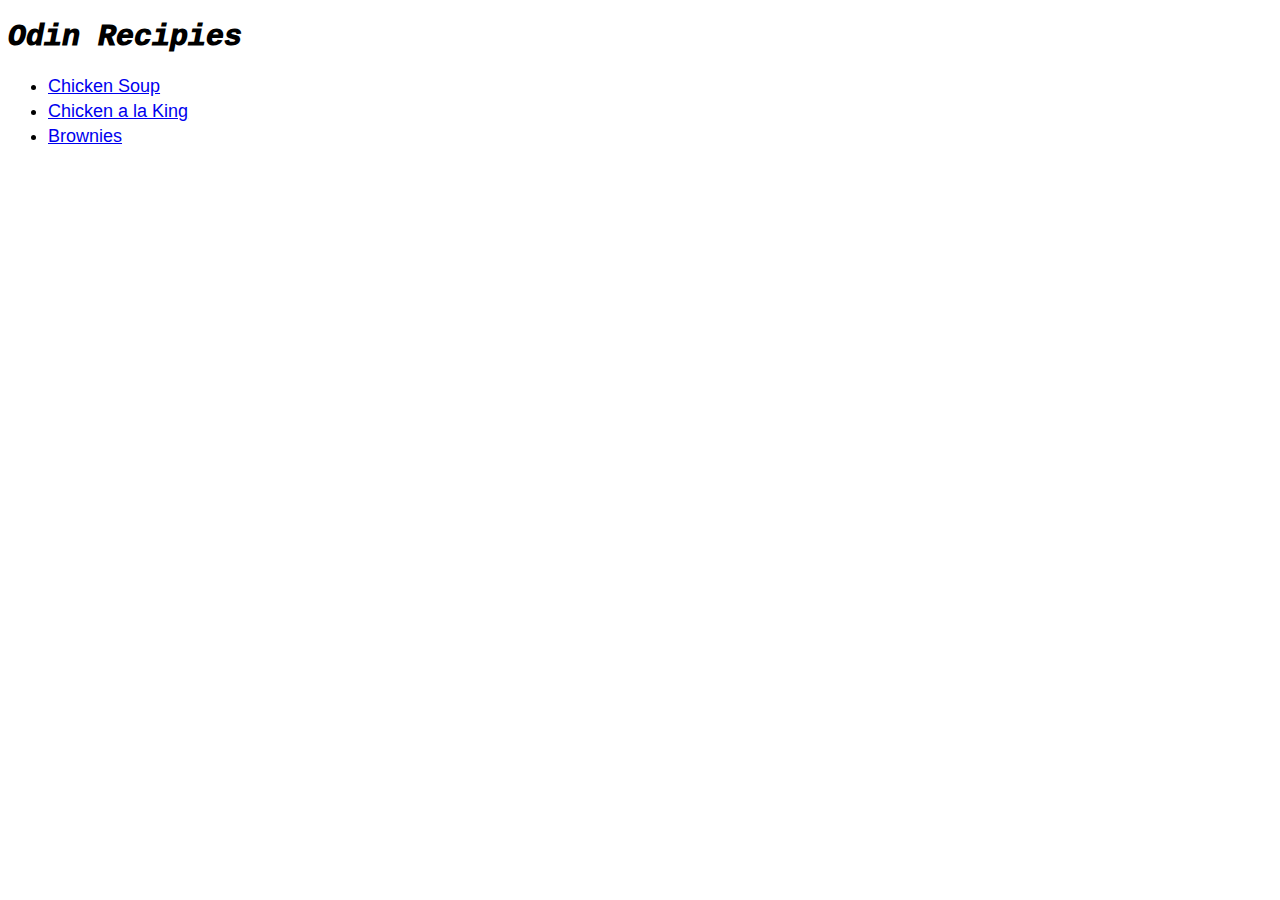
==== index.html @ 0eaa592a "Add .recipies and .header-main to index.html" ====
<!DOCTYPE html>
    <html lang="en">

        <head>
            <meta charset="UTF-8">
            <title>Odin Recipies</title>
            <link rel="stylesheet" href="style.css">
        </head>

        <body>
            <h1 class="header-main">Odin Recipies</h1>

            <ul class="recipies">
                <li><a href="recipies/chicken-soup.html">Chicken Soup</a></li>
                <li><a href="recipies/chicken-a-la-king.html">Chicken a la King</a></li>
                <li><a href="recipies/brownies.html">Brownies</a></li>
            </ul>
    
        </body>

    </html>
---- style.css ----
.header-main,
.header {
    font-family: Courier, Lucida, monospace;
}

.header-main {
    font-size: 30px;
    font-style: italic;
    font-weight: 1000;
}

.recipies {
    font-family: Arial, Helvetica, sans-serif;
    font-size: 18px;
    line-height: 25px;
}

.header {font-size: 24px;}

.description {
    font-family: Times, Georgia, serif;
    font-size: 17px;
}

.ingredients {
    font-family: Times, Georgia, serif;
    font-size: 17px;
}

.steps {
    font-family: Arial, Helvetica, sans-serif;
    font-size: 16px;
}

.Home {
    font-family: Times, Georgia, serif;
    font-size: 20px;
    font-weight: 600;
}
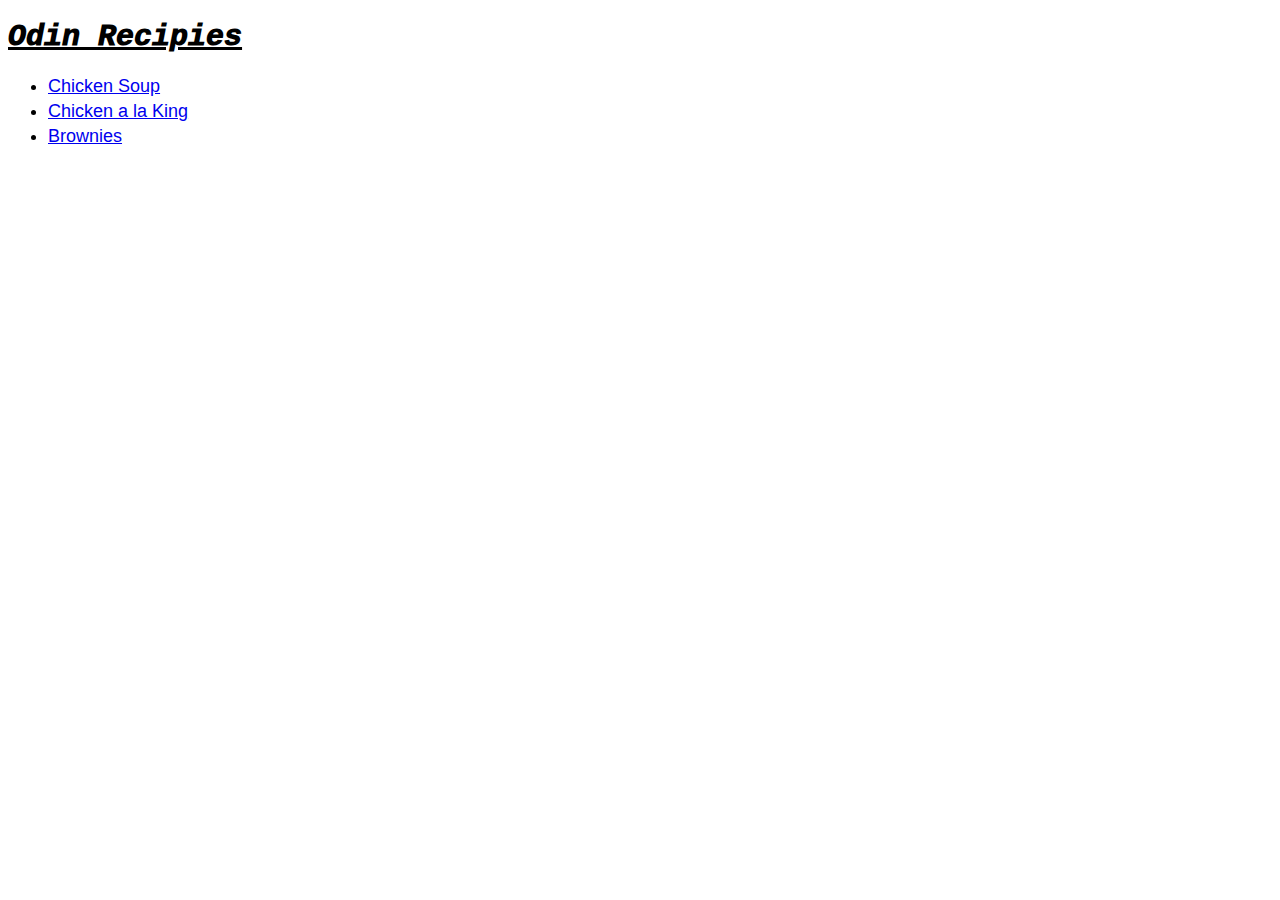
==== commit 423e6813: "Add .Home-Title and underline" ====
--- a/index.html
+++ b/index.html
@@ -8,7 +8,7 @@
         </head>
 
         <body>
-            <h1 class="header-main">Odin Recipies</h1>
+            <h1 class="header-main" class="Home-Title">Odin Recipies</h1>
 
             <ul class="recipies">
                 <li><a href="recipies/chicken-soup.html">Chicken Soup</a></li>
--- a/style.css
+++ b/style.css
@@ -10,6 +10,11 @@
     font-size: 30px;
     font-style: italic;
     font-weight: 1000;
+}
+
+.header-main,
+.Home-Title {
+    text-decoration: underline;
 }
 
 .recipies {
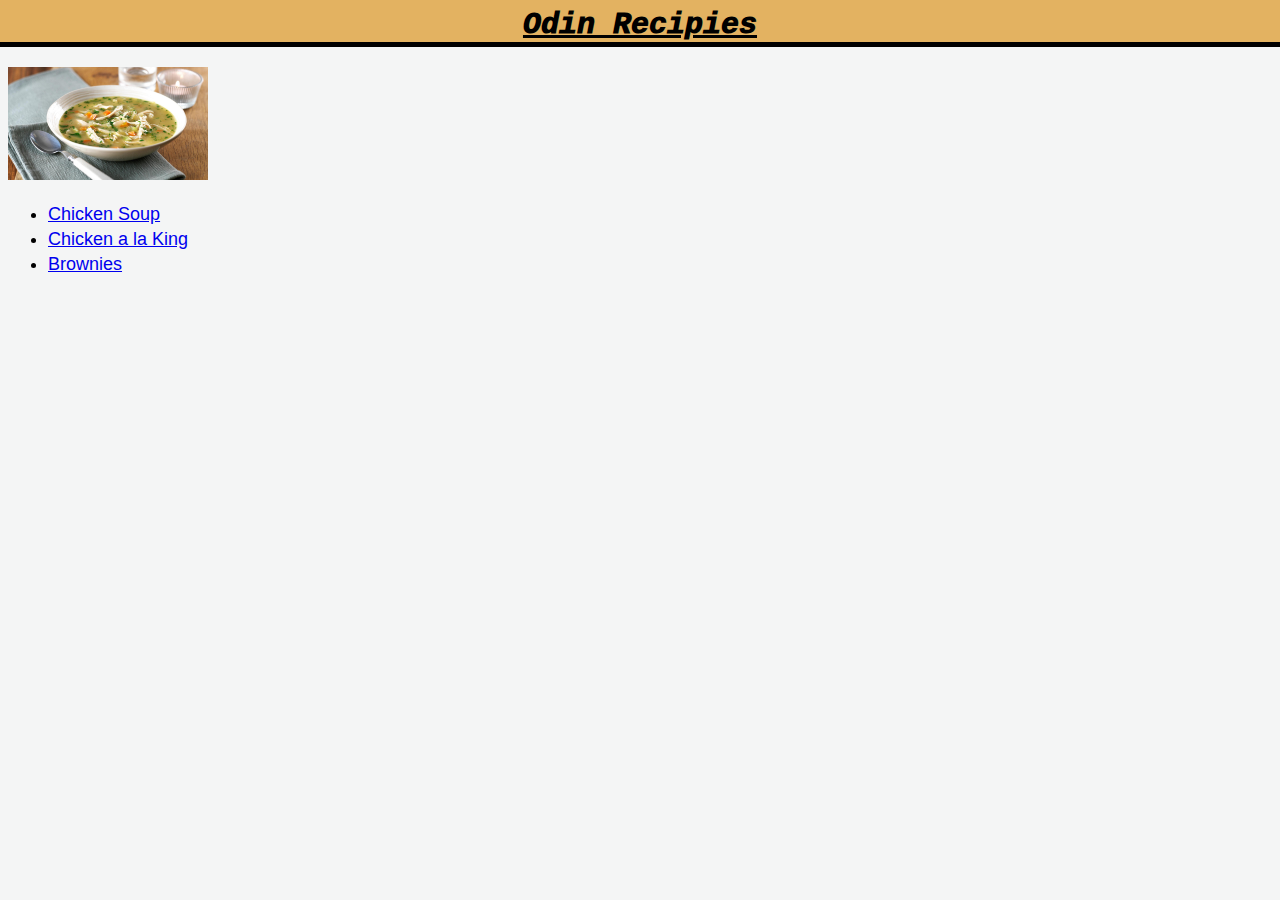
==== commit 2a0564be: "Add home-pic class" ====
--- a/index.html
+++ b/index.html
@@ -8,7 +8,12 @@
         </head>
 
         <body>
-            <h1 class="header-main" class="Home-Title">Odin Recipies</h1>
+            <h1 class="header-main" id="home-title">Odin Recipies</h1>
+
+
+            <img class="home-pic" id="chicken-pic" src="images/chicken-soup.jpg" alt="A bowl of chicken soup" height="250" width="400"></p>
+
+
 
             <ul class="recipies">
                 <li><a href="recipies/chicken-soup.html">Chicken Soup</a></li>
--- a/style.css
+++ b/style.css
@@ -1,5 +1,5 @@
 
-
+html {background-color: #f4f5f5;}
 
 .header-main,
 .header {
@@ -12,10 +12,24 @@
     font-weight: 1000;
 }
 
-.header-main,
-.Home-Title {
+#home-title {
     text-decoration: underline;
+    text-align: center;
+    border-color: black;
+    margin-left: -20px;
+    margin-right: -20px;
+    margin-top: -10px;
+    padding-top: 10px;
+    border-bottom: 5px;
+    border-top: 0px;
+    border-left: 0px;
+    border-right: 0px;
+    border-style: solid;
+    background-color: #e3b261;
+
 }
+
+
 
 .recipies {
     font-family: Arial, Helvetica, sans-serif;
@@ -46,4 +60,32 @@
     font-weight: 600;
 }
 
+.recipie-pic#brownie-pic {
+    width: 450px;
+    height: auto;
+}
 
+.recipie-pic#la-king-pic {
+    width: 280px;
+    height: auto;
+}
+
+.recipie-pic#chicken-pic {
+    width: 400px;
+    height: auto;
+}
+
+.home-pic#brownie-pic {
+    width: 450px;
+    height: auto;
+}
+
+.home-pic#la-king-pic {
+    width: 280px;
+    height: auto;
+}
+
+.home-pic#chicken-pic {
+    width: 200px;
+    height: auto;
+}
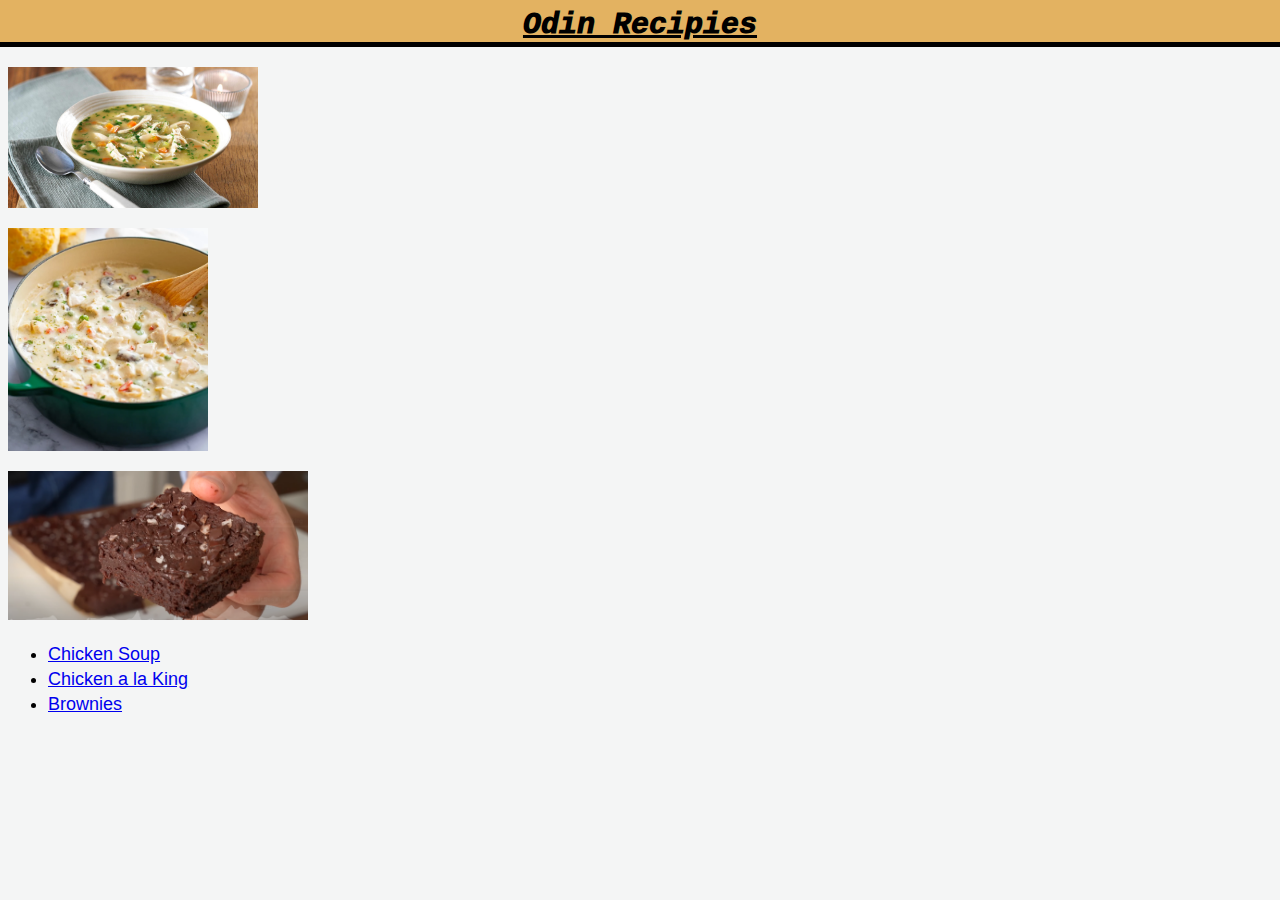
==== commit c506de25: "Add .home-pic class and images to home" ====
--- a/index.html
+++ b/index.html
@@ -11,8 +11,13 @@
             <h1 class="header-main" id="home-title">Odin Recipies</h1>
 
 
-            <img class="home-pic" id="chicken-pic" src="images/chicken-soup.jpg" alt="A bowl of chicken soup" height="250" width="400"></p>
+                <p><img class="home-pic" id="chicken-pic" src="images/chicken-soup.jpg" alt="A bowl of chicken soup" height="250" width="400"></p>
 
+
+                <p><img class="home-pic" id="la-king-pic" src="images/chicken-a-la-king.webp" alt="A pan filled with chicken a la king with a wooden spoon in it" height="300" width="280"></p>
+
+
+                <p><img class="home-pic" id="brownie-pic" src="images/best-brownies.png" alt="A brownie being held up to the camera, with more of the same brownies in the background" height="250" width="450"></p>
 
 
             <ul class="recipies">
--- a/style.css
+++ b/style.css
@@ -76,16 +76,16 @@
 }
 
 .home-pic#brownie-pic {
-    width: 450px;
+    width: 300px;
     height: auto;
 }
 
 .home-pic#la-king-pic {
-    width: 280px;
+    width: 200px;
     height: auto;
 }
 
 .home-pic#chicken-pic {
-    width: 200px;
+    width: 250px;
     height: auto;
-}
+}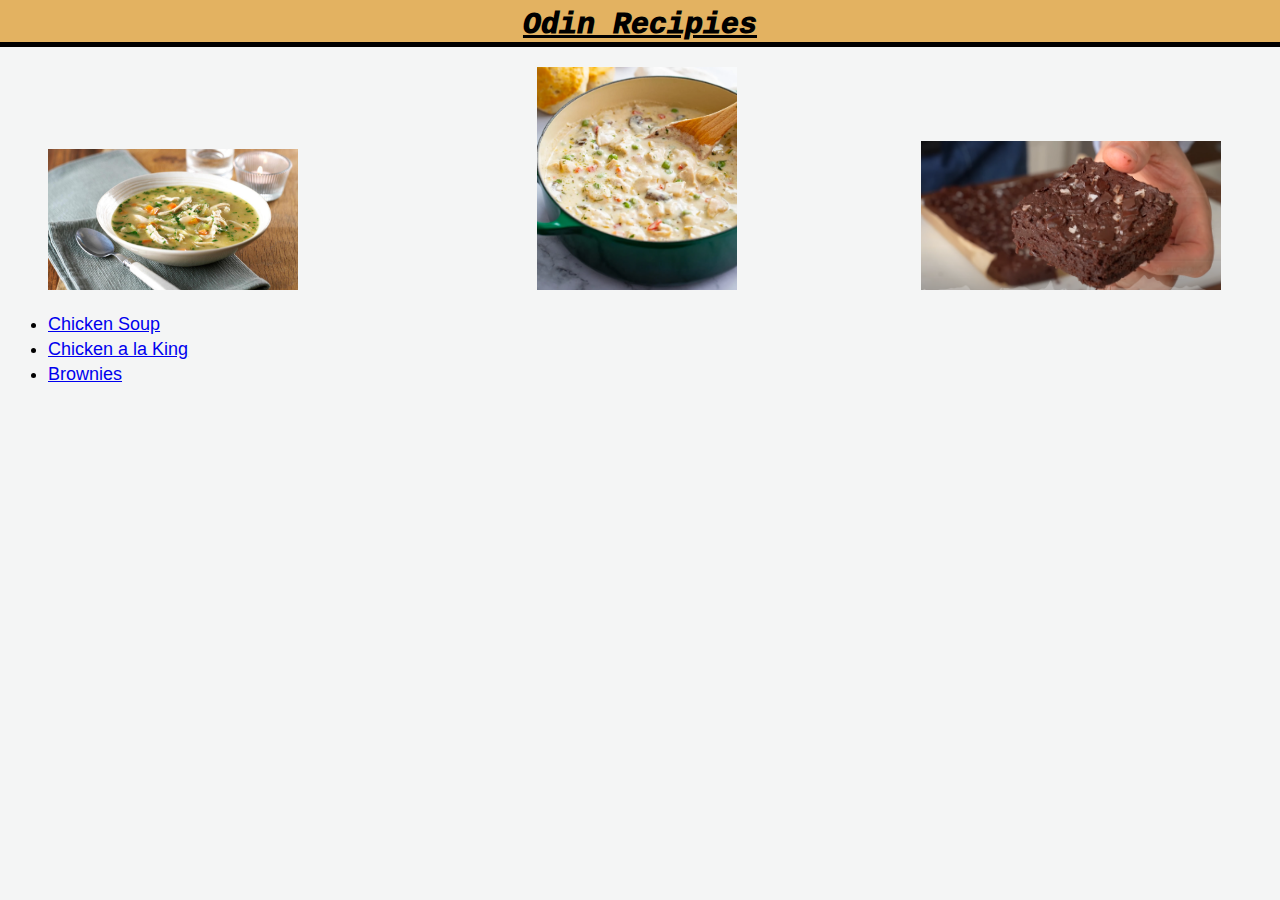
==== commit 18227bda: "Align images" ====
--- a/index.html
+++ b/index.html
@@ -10,15 +10,15 @@
         <body>
             <h1 class="header-main" id="home-title">Odin Recipies</h1>
 
-
-                <p><img class="home-pic" id="chicken-pic" src="images/chicken-soup.jpg" alt="A bowl of chicken soup" height="250" width="400"></p>
+            <div>
+                <img class="home-pic" id="chicken-pic" src="images/chicken-soup.jpg" alt="A bowl of chicken soup" height="250" width="400">
 
 
-                <p><img class="home-pic" id="la-king-pic" src="images/chicken-a-la-king.webp" alt="A pan filled with chicken a la king with a wooden spoon in it" height="300" width="280"></p>
+                <img class="home-pic" id="la-king-pic" src="images/chicken-a-la-king.webp" alt="A pan filled with chicken a la king with a wooden spoon in it" height="300" width="280">
 
 
-                <p><img class="home-pic" id="brownie-pic" src="images/best-brownies.png" alt="A brownie being held up to the camera, with more of the same brownies in the background" height="250" width="450"></p>
-
+                <img class="home-pic" id="brownie-pic" src="images/best-brownies.png" alt="A brownie being held up to the camera, with more of the same brownies in the background" height="250" width="450">
+            </div>
 
             <ul class="recipies">
                 <li><a href="recipies/chicken-soup.html">Chicken Soup</a></li>
--- a/style.css
+++ b/style.css
@@ -78,14 +78,23 @@
 .home-pic#brownie-pic {
     width: 300px;
     height: auto;
+    margin-left: 80px;
+    margin-right: 40px;
+    display:inline-block;
 }
 
 .home-pic#la-king-pic {
     width: 200px;
     height: auto;
+    margin-left: 115px;
+    margin-right: 100px;
+    display:inline-block;
 }
 
 .home-pic#chicken-pic {
     width: 250px;
     height: auto;
+    margin-left: 40px;
+    margin-right: 120px;
+    display:inline-block;
 }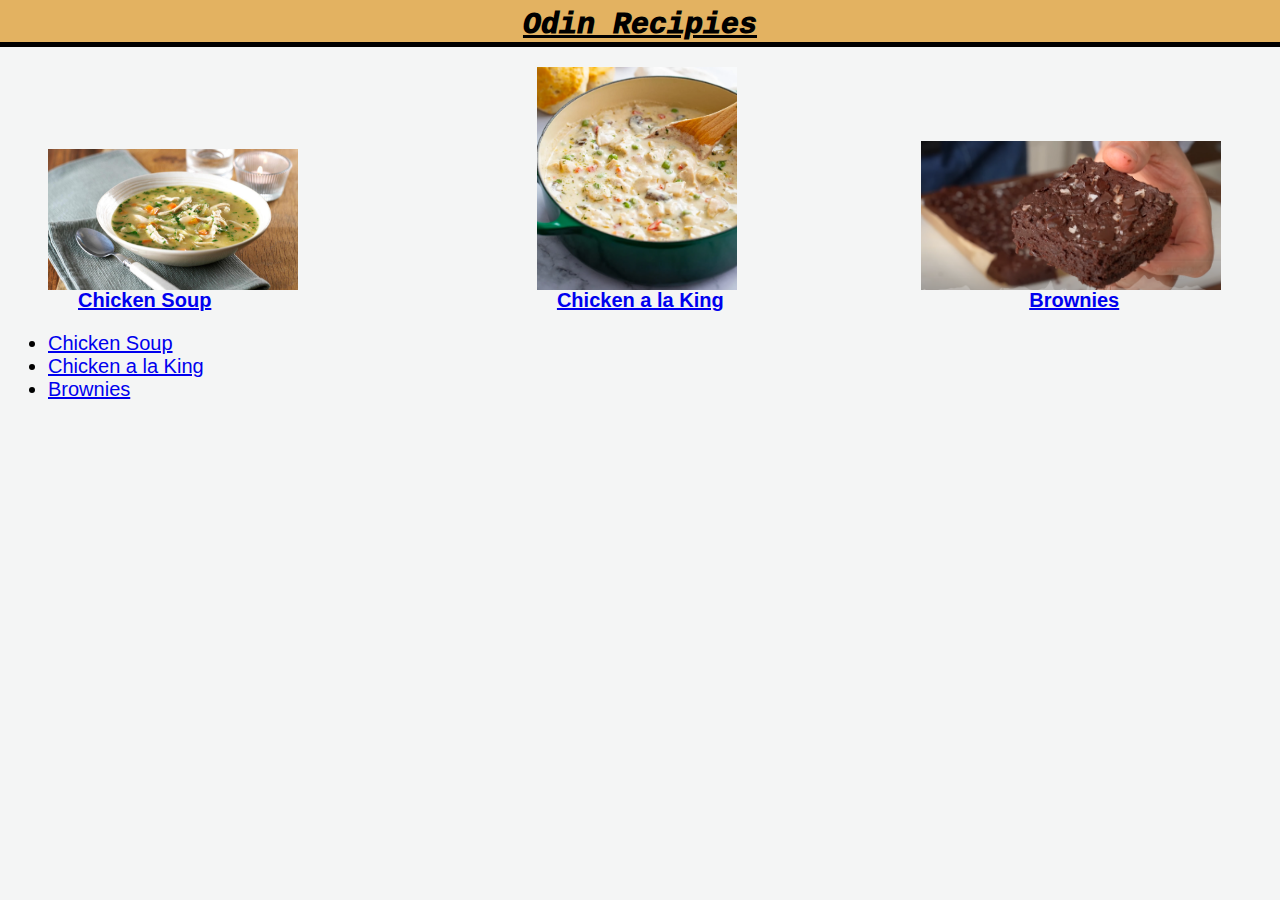
==== commit e7def87e: "Add and align recipie-temp" ====
--- a/index.html
+++ b/index.html
@@ -20,6 +20,17 @@
                 <img class="home-pic" id="brownie-pic" src="images/best-brownies.png" alt="A brownie being held up to the camera, with more of the same brownies in the background" height="250" width="450">
             </div>
 
+            
+            <p class="recipies recipies-temp">
+
+                <a id="chicken-link" href="recipies/chicken-soup.html">Chicken Soup</a>
+
+                <a id="la-king-link" href="recipies/chicken-a-la-king.html">Chicken a la King</a>
+
+                <a id="brownie-link" href="recipies/brownies.html">Brownies</a>
+
+            </p>
+
             <ul class="recipies">
                 <li><a href="recipies/chicken-soup.html">Chicken Soup</a></li>
                 <li><a href="recipies/chicken-a-la-king.html">Chicken a la King</a></li>
--- a/style.css
+++ b/style.css
@@ -33,8 +33,8 @@
 
 .recipies {
     font-family: Arial, Helvetica, sans-serif;
-    font-size: 18px;
-    line-height: 25px;
+    font-size: 20px;
+
 }
 
 .header {font-size: 24px;}
@@ -97,4 +97,27 @@
     margin-left: 40px;
     margin-right: 120px;
     display:inline-block;
-}+}
+
+.recipies-temp {
+    margin-top: -5px;
+    font-weight: 600;
+}
+
+#chicken-link,
+#la-king-link,
+#brownie-link {
+    display:inline-block
+}
+
+#chicken-link {
+    margin-left: 70px;
+}
+
+#la-king-link {
+    margin-left: 340px;
+}
+
+#brownie-link {
+    margin-left: 300px;
+}
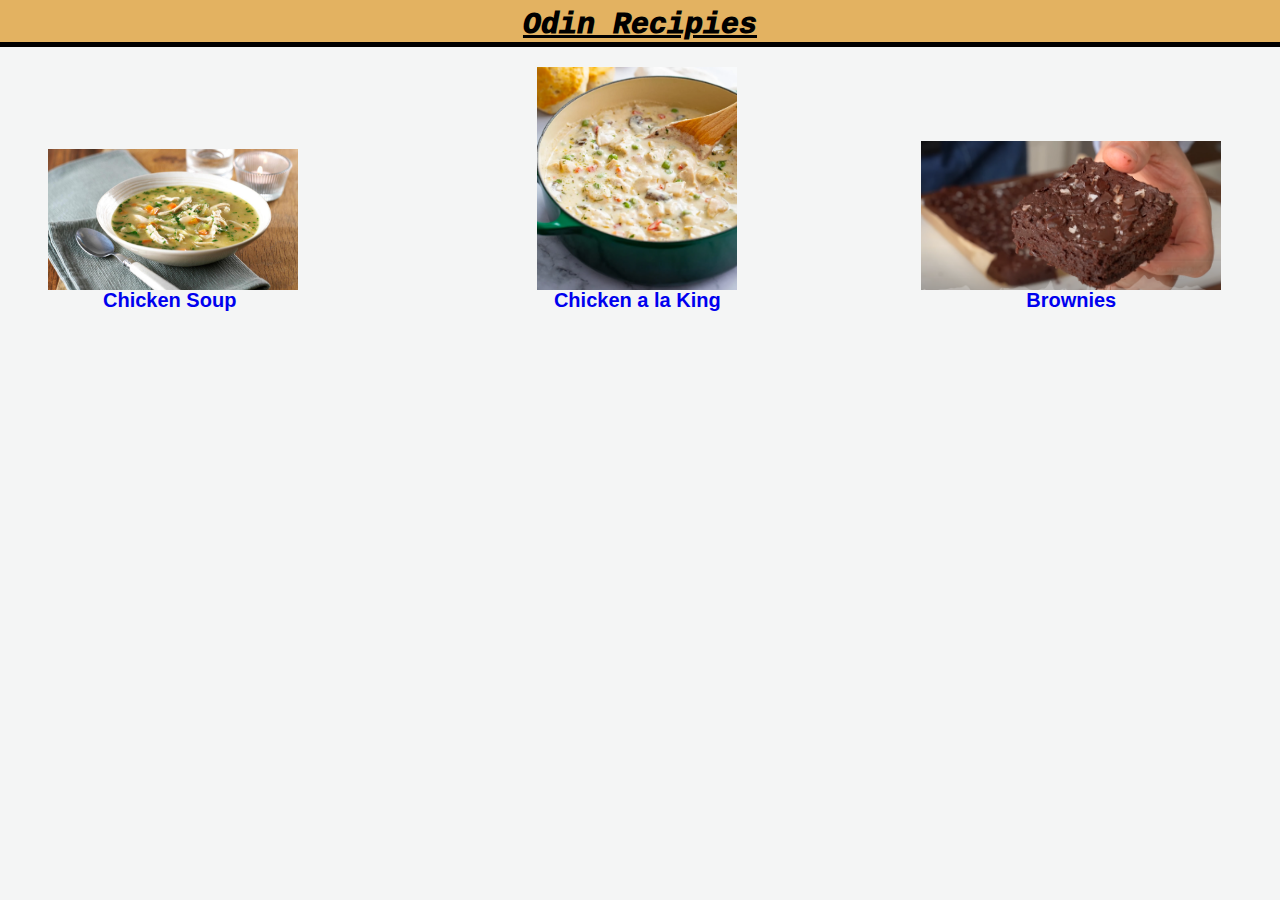
==== commit 8dcde902: "Remove unordered list from index" ====
--- a/index.html
+++ b/index.html
@@ -30,12 +30,6 @@
                 <a id="brownie-link" href="recipies/brownies.html">Brownies</a>
 
             </p>
-
-            <ul class="recipies">
-                <li><a href="recipies/chicken-soup.html">Chicken Soup</a></li>
-                <li><a href="recipies/chicken-a-la-king.html">Chicken a la King</a></li>
-                <li><a href="recipies/brownies.html">Brownies</a></li>
-            </ul>
     
         </body>
 
--- a/style.css
+++ b/style.css
@@ -1,5 +1,9 @@
 
-html {background-color: #f4f5f5;}
+html {
+    background-color: #f4f5f5;    
+    max-width: 100%;
+    overflow-x: hidden;
+}
 
 .header-main,
 .header {
@@ -107,15 +111,16 @@
 #chicken-link,
 #la-king-link,
 #brownie-link {
-    display:inline-block
+    display:inline-block;
+    text-decoration: none;
 }
 
 #chicken-link {
-    margin-left: 70px;
+    margin-left: 95px;
 }
 
 #la-king-link {
-    margin-left: 340px;
+    margin-left: 312px;
 }
 
 #brownie-link {
